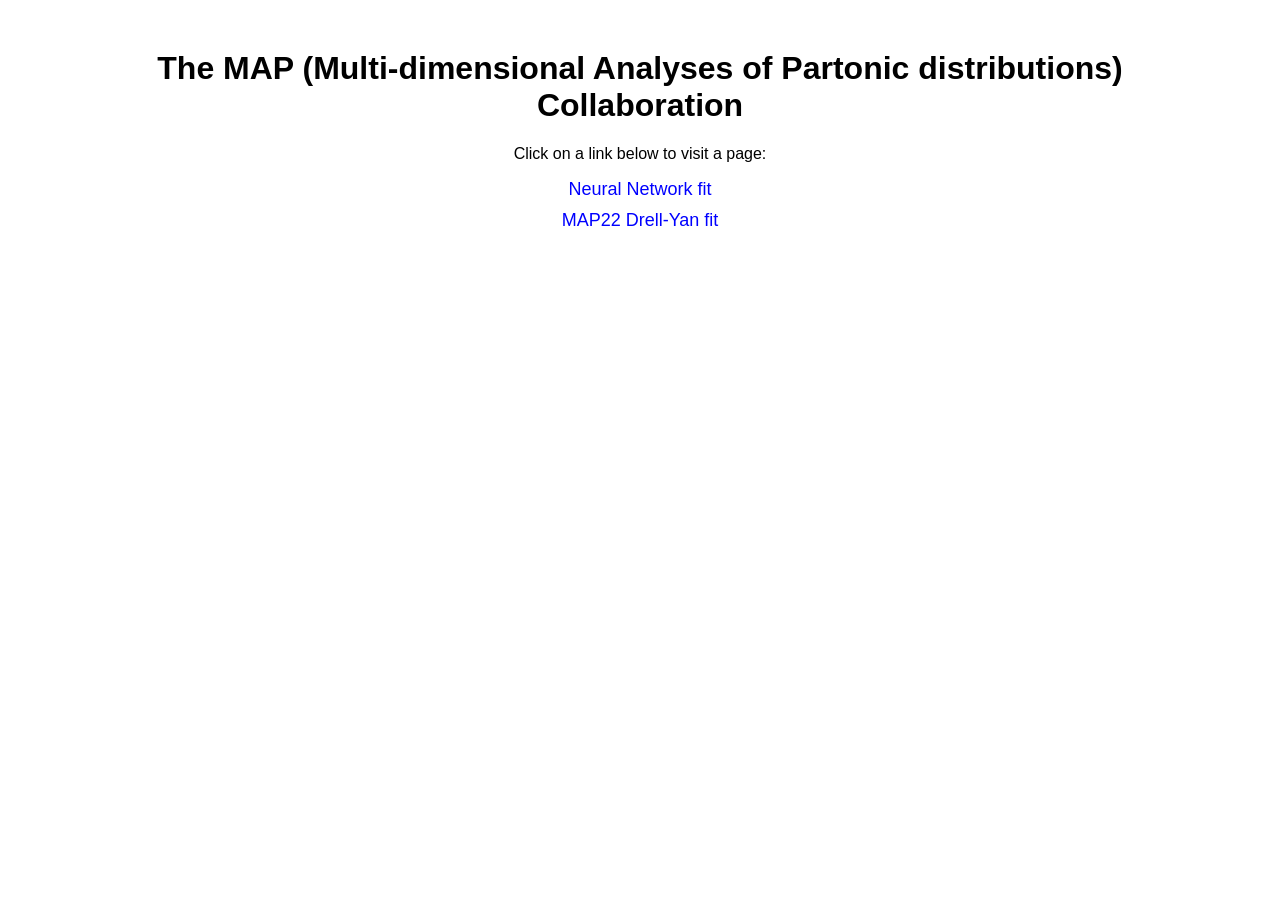
==== index.html @ 9d90c9e3 "Added first results" ====
<!DOCTYPE html>
<html lang="en">

<head>
   <meta charset="UTF-8">
   <meta name="viewport" content="width=device-width, initial-scale=1.0">
   <title>Homepage</title>
   <style>
      body {
         font-family: Arial, sans-serif;
         text-align: center;
         margin: 50px;
      }

      ul {
         list-style-type: none;
         padding: 0;
      }

      li {
         margin: 10px 0;
      }

      a {
         text-decoration: none;
         color: blue;
         font-size: 18px;
      }

      a:hover {
         color: darkred;
      }
   </style>
</head>

<body>

   <h1>The MAP (Multi-dimensional Analyses of Partonic distributions) Collaboration</h1>
   <p>Click on a link below to visit a page:</p>

   <ul>
      <li><a href="Results/TMDNN/NN.html">Neural Network fit</a></li>
      <li><a href="Results/TMDNN/MAP22.html">MAP22 Drell-Yan fit</a></li>
   </ul>

</body>

</html>
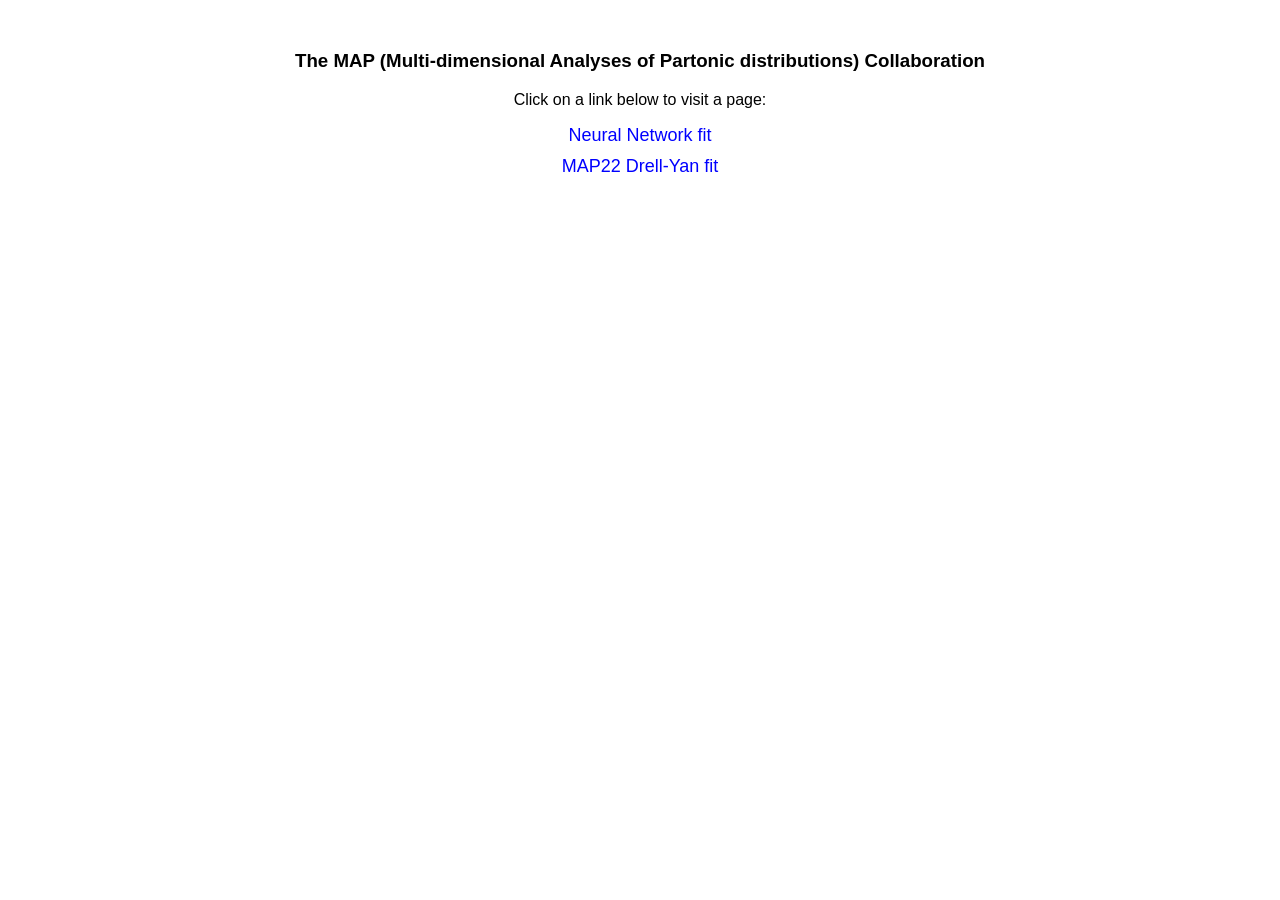
==== commit 94222238: "Style change" ====
--- a/index.html
+++ b/index.html
@@ -35,7 +35,7 @@
 
 <body>
 
-   <h1>The MAP (Multi-dimensional Analyses of Partonic distributions) Collaboration</h1>
+   <h3>The MAP (Multi-dimensional Analyses of Partonic distributions) Collaboration</h3>
    <p>Click on a link below to visit a page:</p>
 
    <ul>
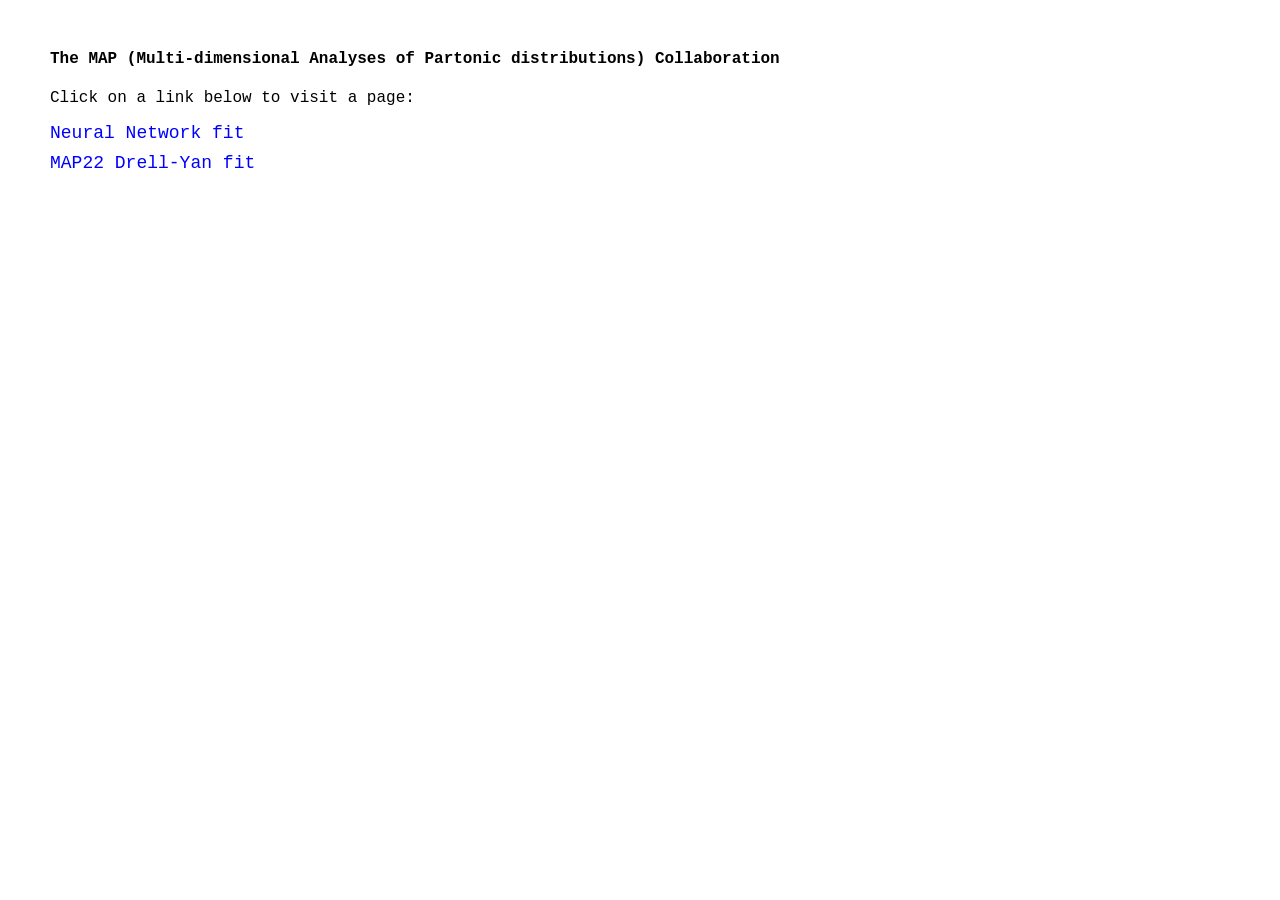
==== commit 2518a948: "Style changes" ====
--- a/index.html
+++ b/index.html
@@ -7,8 +7,8 @@
    <title>Homepage</title>
    <style>
       body {
-         font-family: Arial, sans-serif;
-         text-align: center;
+         font-family: 'courier new', monospace;
+         text-align: left;
          margin: 50px;
       }
 
@@ -35,7 +35,7 @@
 
 <body>
 
-   <h3>The MAP (Multi-dimensional Analyses of Partonic distributions) Collaboration</h3>
+   <h4>The MAP (Multi-dimensional Analyses of Partonic distributions) Collaboration</h4>
    <p>Click on a link below to visit a page:</p>
 
    <ul>
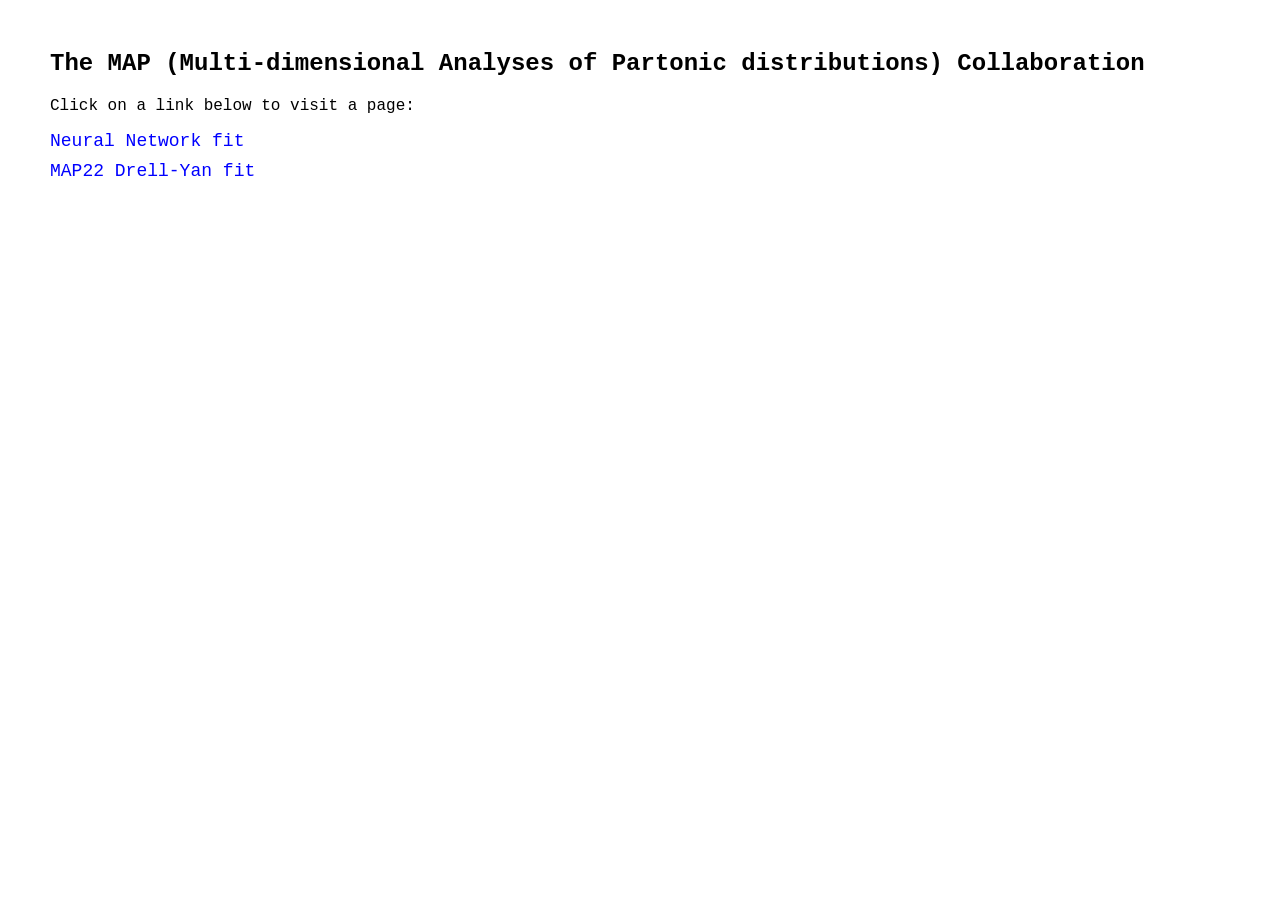
==== commit 9a92b5e8: "Style changes" ====
--- a/index.html
+++ b/index.html
@@ -7,24 +7,27 @@
    <title>Homepage</title>
    <style>
       body {
-         font-family: 'courier new', monospace;
+         font-family: 'courier new', monospace, serif;
          text-align: left;
          margin: 50px;
       }
 
       ul {
          list-style-type: none;
+         text-align: left;
          padding: 0;
       }
 
       li {
          margin: 10px 0;
+         text-align: left;
       }
 
       a {
          text-decoration: none;
          color: blue;
          font-size: 18px;
+         text-align: left;
       }
 
       a:hover {
@@ -35,7 +38,7 @@
 
 <body>
 
-   <h4>The MAP (Multi-dimensional Analyses of Partonic distributions) Collaboration</h4>
+   <h2>The MAP (Multi-dimensional Analyses of Partonic distributions) Collaboration</h2>
    <p>Click on a link below to visit a page:</p>
 
    <ul>
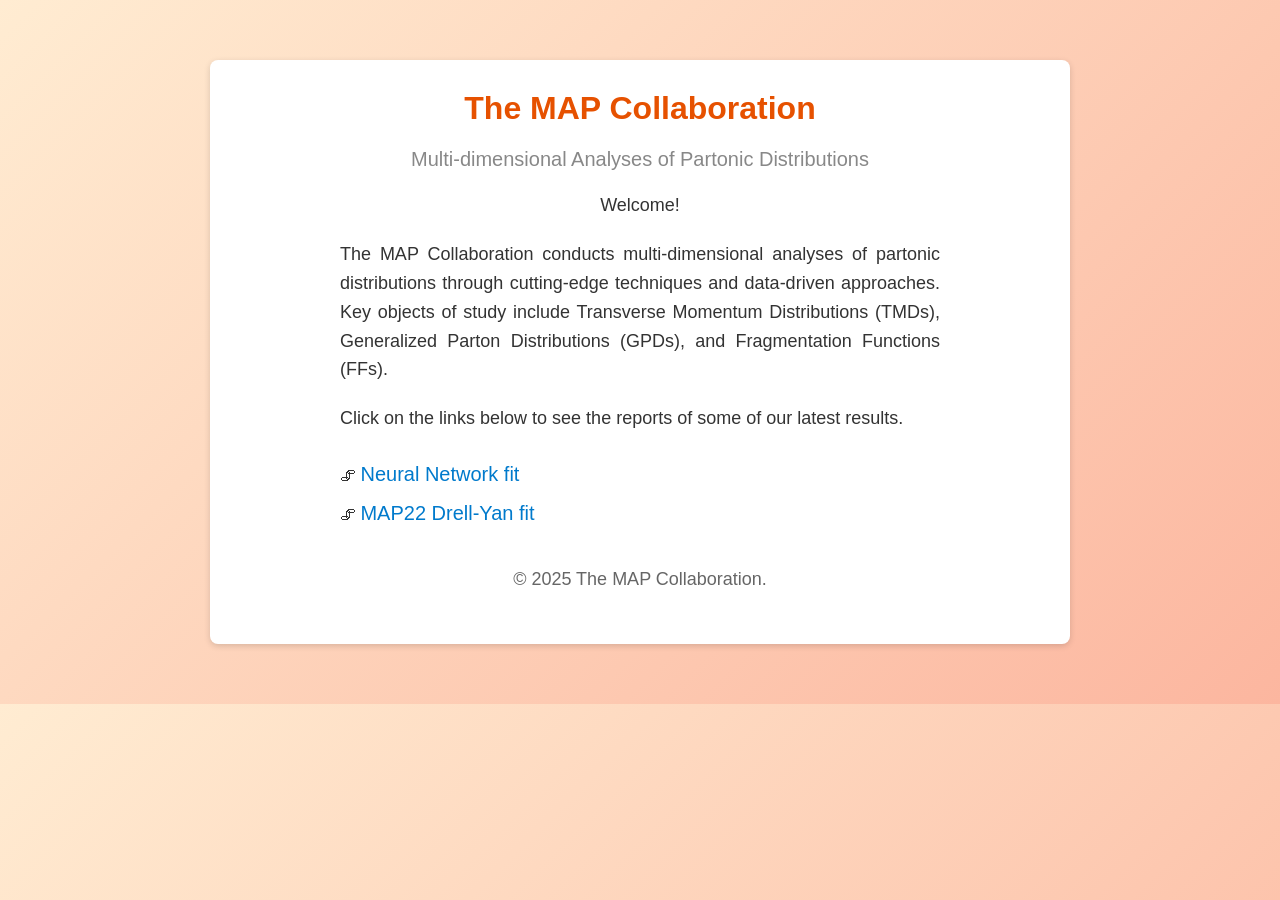
==== commit 74be3b06: "beautify html index" ====
--- a/index.html
+++ b/index.html
@@ -1,51 +1,161 @@
 <!DOCTYPE html>
 <html lang="en">
+<head>
+  <meta charset="UTF-8" />
+  <meta name="viewport" content="width=device-width, initial-scale=1.0"/>
+  <title>MAP Collaboration – Homepage</title>
 
-<head>
-   <meta charset="UTF-8">
-   <meta name="viewport" content="width=device-width, initial-scale=1.0">
-   <title>Homepage</title>
-   <style>
-      body {
-         font-family: 'courier new', monospace, serif;
-         text-align: left;
-         margin: 50px;
-      }
+  <style>
+    /* 
+      Body & Background:
+      - Warm gradient
+      - Open Sans font
+    */
+    body {
+      margin: 0;
+      padding: 0;
+      background: linear-gradient(135deg, #ffecd2 0%, #fcb69f 100%);
+      font-family: "Open Sans", Arial, sans-serif;
+      color: #333;
+    }
 
-      ul {
-         list-style-type: none;
-         text-align: left;
-         padding: 0;
-      }
+    /* 
+      Container for main content:
+      - Centered, white background, some padding, box shadow
+    */
+    .container {
+      max-width: 800px;
+      margin: 60px auto;
+      background-color: #fff;
+      border-radius: 8px;
+      padding: 30px;
+      box-shadow: 0 2px 6px rgba(0, 0, 0, 0.15);
+    }
 
-      li {
-         margin: 10px 0;
-         text-align: left;
-      }
+    /* Optional logo */
+    .logo {
+      display: block;
+      margin: 0 auto 20px auto;
+      max-width: 150px;
+    }
 
-      a {
-         text-decoration: none;
-         color: blue;
-         font-size: 18px;
-         text-align: left;
-      }
+    /* Headings: Keep them centered for a clean visual style */
+    h1 {
+      margin-top: 0;
+      font-weight: 700;
+      color: #e65100;
+      text-align: center;
+      font-size: 32px;
+    }
 
-      a:hover {
-         color: darkred;
-      }
-   </style>
+    h2 {
+      margin-top: 10px;
+      font-weight: 400;
+      color: #888;
+      text-align: center;
+      font-size: 20px;
+    }
+
+    /* 
+      Paragraphs:
+      - Justified text for a “newspaper column” effect
+      - Separated margins
+      - Constrain width for readability
+    */
+    p {
+      font-size: 18px;
+      line-height: 1.6;
+      text-align: justify;
+      margin: 20px auto;
+      max-width: 600px;
+    }
+
+    /* Center-align welcome paragraph */
+    .welcome {
+      text-align: center;
+    }
+
+    /*
+      Lists:
+      - No bullet style
+      - Left-aligned
+      - Spaced out list items
+    */
+    ul {
+      list-style-type: none;
+      padding: 0;
+      margin: 30px auto;
+      max-width: 600px; /* Keep in line with the paragraph width if you like */
+      text-align: left; /* Start from the left */
+    }
+
+    li {
+      margin: 16px 0;
+    }
+
+    /* 
+      Links:
+      - Blue color, become orange on hover
+    */
+    a {
+      text-decoration: none;
+      font-size: 20px;
+      font-weight: 500;
+      color: #007acc;
+      transition: color 0.3s ease;
+    }
+
+    a:hover {
+      color: #d84315;
+    }
+
+    /*
+      Footer:
+      - Centered
+      - Smaller text
+      - Soft color
+    */
+    footer {
+      text-align: center;
+      margin-top: 40px;
+      color: #666;
+      font-size: 14px;
+    }
+  </style>
 </head>
+<body>
+  <div class="container">
+    <!-- Optional logo image -->
+    <!-- <img src="path/to/logo.png" alt="MAP Collaboration Logo" class="logo"> -->
 
-<body>
+    <h1>The MAP Collaboration</h1>
+    <h2>Multi-dimensional Analyses of Partonic Distributions</h2>
 
-   <h2>The MAP (Multi-dimensional Analyses of Partonic distributions) Collaboration</h2>
-   <p>Click on a link below to visit a page:</p>
+    <!-- Make "Welcome!" a separate, centered paragraph -->
+    <p class="welcome">
+      Welcome!
+    </p>
+    <p>
+      The MAP Collaboration conducts multi-dimensional analyses of partonic 
+      distributions through cutting-edge techniques and data-driven approaches. 
+      Key objects of study include Transverse Momentum Distributions (TMDs), 
+      Generalized Parton Distributions (GPDs), and Fragmentation Functions (FFs).
+    </p>
+    <p>
+      Click on the links below to see the reports of some of our latest results.
+    </p>
 
-   <ul>
-      <li><a href="Results/TMDNN/NN.html">Neural Network fit</a></li>
-      <li><a href="Results/TMDNN/MAP22.html">MAP22 Drell-Yan fit</a></li>
-   </ul>
+    <ul>
+      <li> &#128391; <a href="Results/TMDNN/NN.html">Neural Network fit</a></li>
+      <li> &#128391; <a href="Results/TMDNN/MAP22.html">MAP22 Drell-Yan fit</a></li>
+    </ul>
 
+    <!-- Make footer a separate, centered paragraph -->
+    <footer>
+      <p class="welcome">
+         &copy; 2025 The MAP Collaboration. </p>
+    </footer>
+  </div>
 </body>
+</html>
 
-</html>
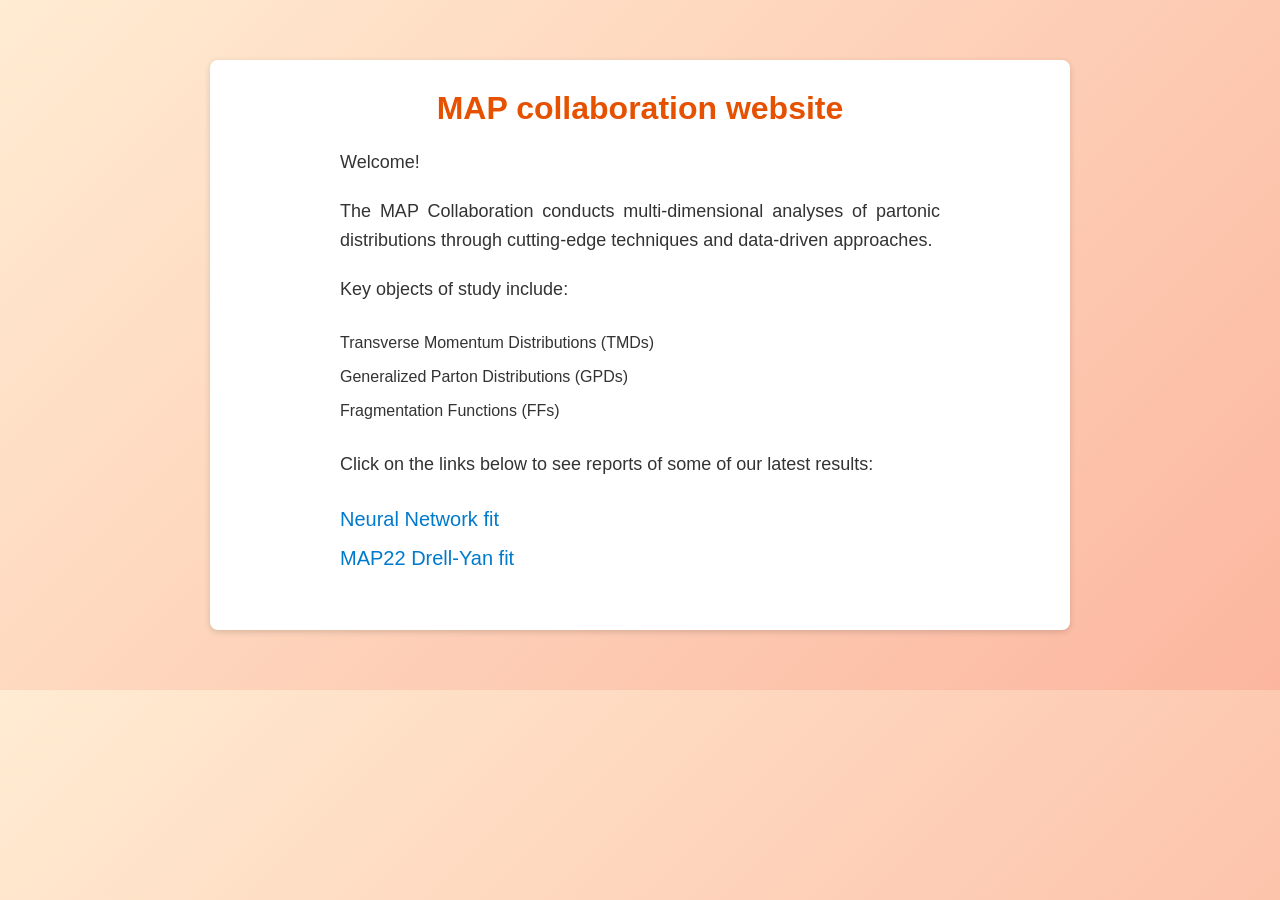
==== commit 7f07daa3: "Updated to using hugo interface" ====
--- a/index.html
+++ b/index.html
@@ -1,161 +1,37 @@
 <!DOCTYPE html>
 <html lang="en">
+
 <head>
-  <meta charset="UTF-8" />
-  <meta name="viewport" content="width=device-width, initial-scale=1.0"/>
-  <title>MAP Collaboration – Homepage</title>
+	<meta name="generator" content="Hugo 0.148.1">
+   <meta charset="UTF-8">
+   <meta name="viewport" content="width=device-width, initial-scale=1.0" />
+   <title>The MAP Collaboration – MAP Collaboration</title>
+   <link rel="stylesheet" href="./css/style.css">
+</head>
 
-  <style>
-    /* 
-      Body & Background:
-      - Warm gradient
-      - Open Sans font
-    */
-    body {
-      margin: 0;
-      padding: 0;
-      background: linear-gradient(135deg, #ffecd2 0%, #fcb69f 100%);
-      font-family: "Open Sans", Arial, sans-serif;
-      color: #333;
-    }
+<body>
+   <div class="container">
+      
+<h1>MAP collaboration website</h1>
+<div class="content">
+   <p>Welcome!</p>
+<p>The MAP Collaboration conducts multi-dimensional analyses of partonic
+distributions through cutting-edge techniques and data-driven approaches.</p>
+<p>Key objects of study include:</p>
+<ul>
+<li>Transverse Momentum Distributions (TMDs)</li>
+<li>Generalized Parton Distributions (GPDs)</li>
+<li>Fragmentation Functions (FFs)</li>
+</ul>
+<p>Click on the links below to see reports of some of our latest results:</p>
+<ul>
+<li><a href="./Results/TMDNN/NN.html">Neural Network fit</a></li>
+<li><a href="./Results/TMDNN/MAP22.html">MAP22 Drell-Yan fit</a></li>
+</ul>
 
-    /* 
-      Container for main content:
-      - Centered, white background, some padding, box shadow
-    */
-    .container {
-      max-width: 800px;
-      margin: 60px auto;
-      background-color: #fff;
-      border-radius: 8px;
-      padding: 30px;
-      box-shadow: 0 2px 6px rgba(0, 0, 0, 0.15);
-    }
+</div>
 
-    /* Optional logo */
-    .logo {
-      display: block;
-      margin: 0 auto 20px auto;
-      max-width: 150px;
-    }
+   </div>
+</body>
 
-    /* Headings: Keep them centered for a clean visual style */
-    h1 {
-      margin-top: 0;
-      font-weight: 700;
-      color: #e65100;
-      text-align: center;
-      font-size: 32px;
-    }
-
-    h2 {
-      margin-top: 10px;
-      font-weight: 400;
-      color: #888;
-      text-align: center;
-      font-size: 20px;
-    }
-
-    /* 
-      Paragraphs:
-      - Justified text for a “newspaper column” effect
-      - Separated margins
-      - Constrain width for readability
-    */
-    p {
-      font-size: 18px;
-      line-height: 1.6;
-      text-align: justify;
-      margin: 20px auto;
-      max-width: 600px;
-    }
-
-    /* Center-align welcome paragraph */
-    .welcome {
-      text-align: center;
-    }
-
-    /*
-      Lists:
-      - No bullet style
-      - Left-aligned
-      - Spaced out list items
-    */
-    ul {
-      list-style-type: none;
-      padding: 0;
-      margin: 30px auto;
-      max-width: 600px; /* Keep in line with the paragraph width if you like */
-      text-align: left; /* Start from the left */
-    }
-
-    li {
-      margin: 16px 0;
-    }
-
-    /* 
-      Links:
-      - Blue color, become orange on hover
-    */
-    a {
-      text-decoration: none;
-      font-size: 20px;
-      font-weight: 500;
-      color: #007acc;
-      transition: color 0.3s ease;
-    }
-
-    a:hover {
-      color: #d84315;
-    }
-
-    /*
-      Footer:
-      - Centered
-      - Smaller text
-      - Soft color
-    */
-    footer {
-      text-align: center;
-      margin-top: 40px;
-      color: #666;
-      font-size: 14px;
-    }
-  </style>
-</head>
-<body>
-  <div class="container">
-    <!-- Optional logo image -->
-    <!-- <img src="path/to/logo.png" alt="MAP Collaboration Logo" class="logo"> -->
-
-    <h1>The MAP Collaboration</h1>
-    <h2>Multi-dimensional Analyses of Partonic Distributions</h2>
-
-    <!-- Make "Welcome!" a separate, centered paragraph -->
-    <p class="welcome">
-      Welcome!
-    </p>
-    <p>
-      The MAP Collaboration conducts multi-dimensional analyses of partonic 
-      distributions through cutting-edge techniques and data-driven approaches. 
-      Key objects of study include Transverse Momentum Distributions (TMDs), 
-      Generalized Parton Distributions (GPDs), and Fragmentation Functions (FFs).
-    </p>
-    <p>
-      Click on the links below to see the reports of some of our latest results.
-    </p>
-
-    <ul>
-      <li> &#128391; <a href="Results/TMDNN/NN.html">Neural Network fit</a></li>
-      <li> &#128391; <a href="Results/TMDNN/MAP22.html">MAP22 Drell-Yan fit</a></li>
-    </ul>
-
-    <!-- Make footer a separate, centered paragraph -->
-    <footer>
-      <p class="welcome">
-         &copy; 2025 The MAP Collaboration. </p>
-    </footer>
-  </div>
-</body>
-</html>
-
+</html>
--- a/css/style.css
+++ b/css/style.css
@@ -0,0 +1,118 @@
+
+/* 
+      Body & Background:
+      - Warm gradient
+      - Open Sans font
+    */
+body {
+   margin: 0;
+   padding: 0;
+   background: linear-gradient(135deg, #ffecd2 0%, #fcb69f 100%);
+   font-family: "Open Sans", Arial, sans-serif;
+   color: #333;
+}
+
+/* 
+      Container for main content:
+      - Centered, white background, some padding, box shadow
+    */
+.container {
+   max-width: 800px;
+   margin: 60px auto;
+   background-color: #fff;
+   border-radius: 8px;
+   padding: 30px;
+   box-shadow: 0 2px 6px rgba(0, 0, 0, 0.15);
+}
+
+/* Optional logo */
+.logo {
+   display: block;
+   margin: 0 auto 20px auto;
+   max-width: 150px;
+}
+
+/* Headings: Keep them centered for a clean visual style */
+h1 {
+   margin-top: 0;
+   font-weight: 700;
+   color: #e65100;
+   text-align: center;
+   font-size: 32px;
+}
+
+h2 {
+   margin-top: 10px;
+   font-weight: 400;
+   color: #888;
+   text-align: center;
+   font-size: 20px;
+}
+
+/* 
+      Paragraphs:
+      - Justified text for a “newspaper column” effect
+      - Separated margins
+      - Constrain width for readability
+    */
+p {
+   font-size: 18px;
+   line-height: 1.6;
+   text-align: justify;
+   margin: 20px auto;
+   max-width: 600px;
+}
+
+/* Center-align welcome paragraph */
+.welcome {
+   text-align: center;
+}
+
+/*
+      Lists:
+      - No bullet style
+      - Left-aligned
+      - Spaced out list items
+    */
+ul {
+   list-style-type: none;
+   padding: 0;
+   margin: 30px auto;
+   max-width: 600px;
+   /* Keep in line with the paragraph width if you like */
+   text-align: left;
+   /* Start from the left */
+}
+
+li {
+   margin: 16px 0;
+}
+
+/* 
+      Links:
+      - Blue color, become orange on hover
+    */
+a {
+   text-decoration: none;
+   font-size: 20px;
+   font-weight: 500;
+   color: #007acc;
+   transition: color 0.3s ease;
+}
+
+a:hover {
+   color: #d84315;
+}
+
+/*
+      Footer:
+      - Centered
+      - Smaller text
+      - Soft color
+    */
+footer {
+   text-align: center;
+   margin-top: 40px;
+   color: #666;
+   font-size: 14px;
+}
